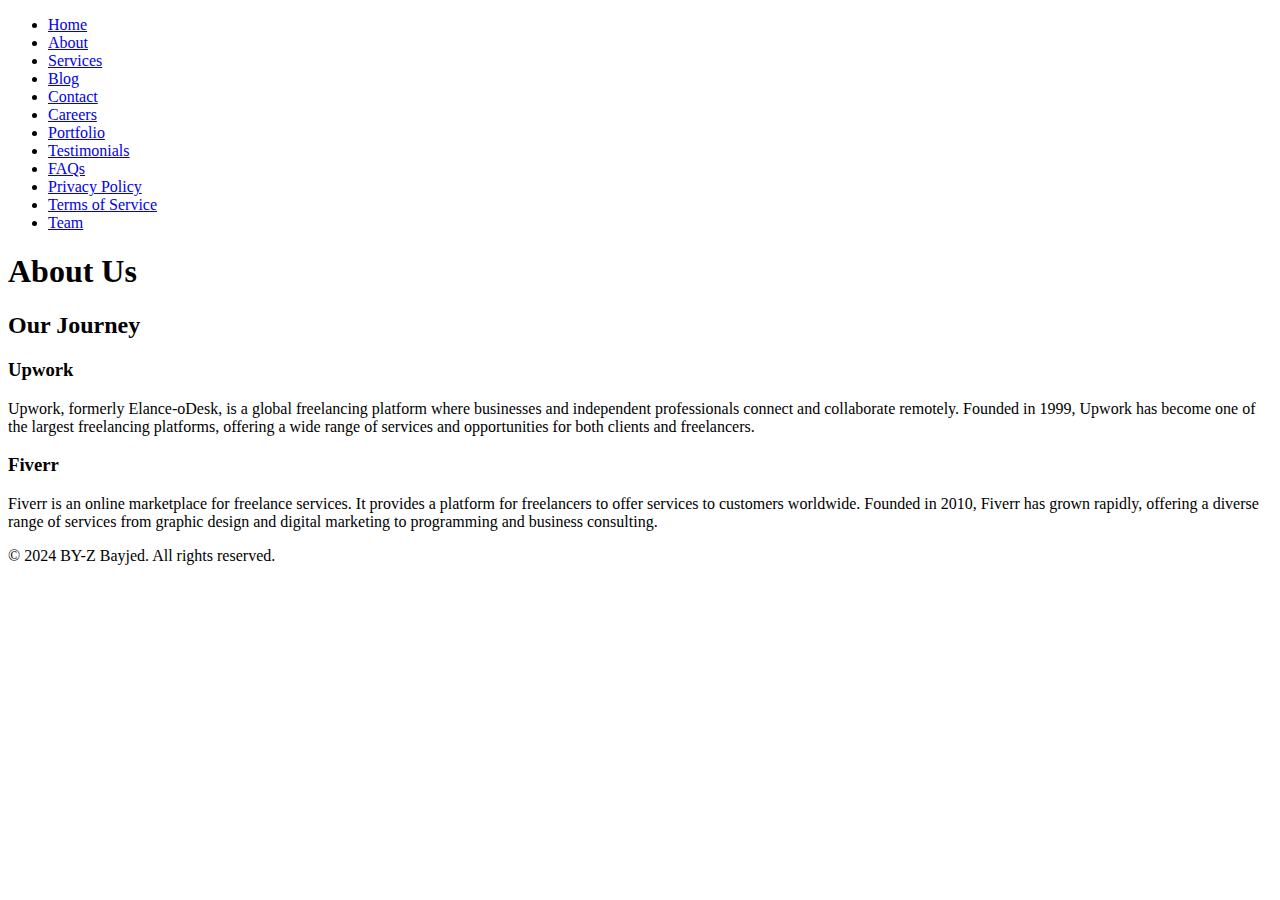
==== about.html @ a154e6e0 "Add files via upload" ====
<!DOCTYPE html>
<html lang="en">
<head>
    <meta charset="UTF-8">
    <meta name="viewport" header="width=device-width" content="width=device-width, initial-scale=1.0">
    <title>BY-Z Bayjed - About Us</title>
    <link rel="stylesheet" href="css/styles.css">
</head>
<body>
    <header>
        <nav>
            <ul>
                <li><a href="index.html">Home</a></li>
                <li><a href="about.html">About</a></li>
                <li><a href="services.html">Services</a></li>
                <li><a href="blog.html">Blog</a></li>
                <li><a href="contact.html">Contact</a></li>
                <li><a href="careers.html">Careers</a></li>
                <li><a href="portfolio.html">Portfolio</a></li>
                <li><a href="testimonials.html">Testimonials</a></li>
                <li><a href="faqs.html">FAQs</a></li>
                <li><a href="privacy.html">Privacy Policy</a></li>
                <li><a href="terms.html">Terms of Service</a></li>
                <li><a href="team.html">Team</a></li>
            </ul>
        </nav>
    </header>
    <main>
        <section id="about" class="fade-in">
            <h1>About Us</h1>
            <p></p>
            <h2>Our Journey</h2>
            <div class="journey">
                <div class="journey-item slide-in-left">
                    <h3>Upwork</h3>
                    <p>Upwork, formerly Elance-oDesk, is a global freelancing platform where businesses and independent professionals connect and collaborate remotely. Founded in 1999, Upwork has become one of the largest freelancing platforms, offering a wide range of services and opportunities for both clients and freelancers.</p>
                </div>
                <div class="journey-item slide-in-right">
                    <h3>Fiverr</h3>
                    <p>Fiverr is an online marketplace for freelance services. It provides a platform for freelancers to offer services to customers worldwide. Founded in 2010, Fiverr has grown rapidly, offering a diverse range of services from graphic design and digital marketing to programming and business consulting.</p>
                </div>
            </div>
        </section>
    </main>
    <footer>
        <p>&copy; 2024 BY-Z Bayjed. All rights reserved.</p>
    </footer>
    <script src="js/scripts.js"></script>
</body>
</html>
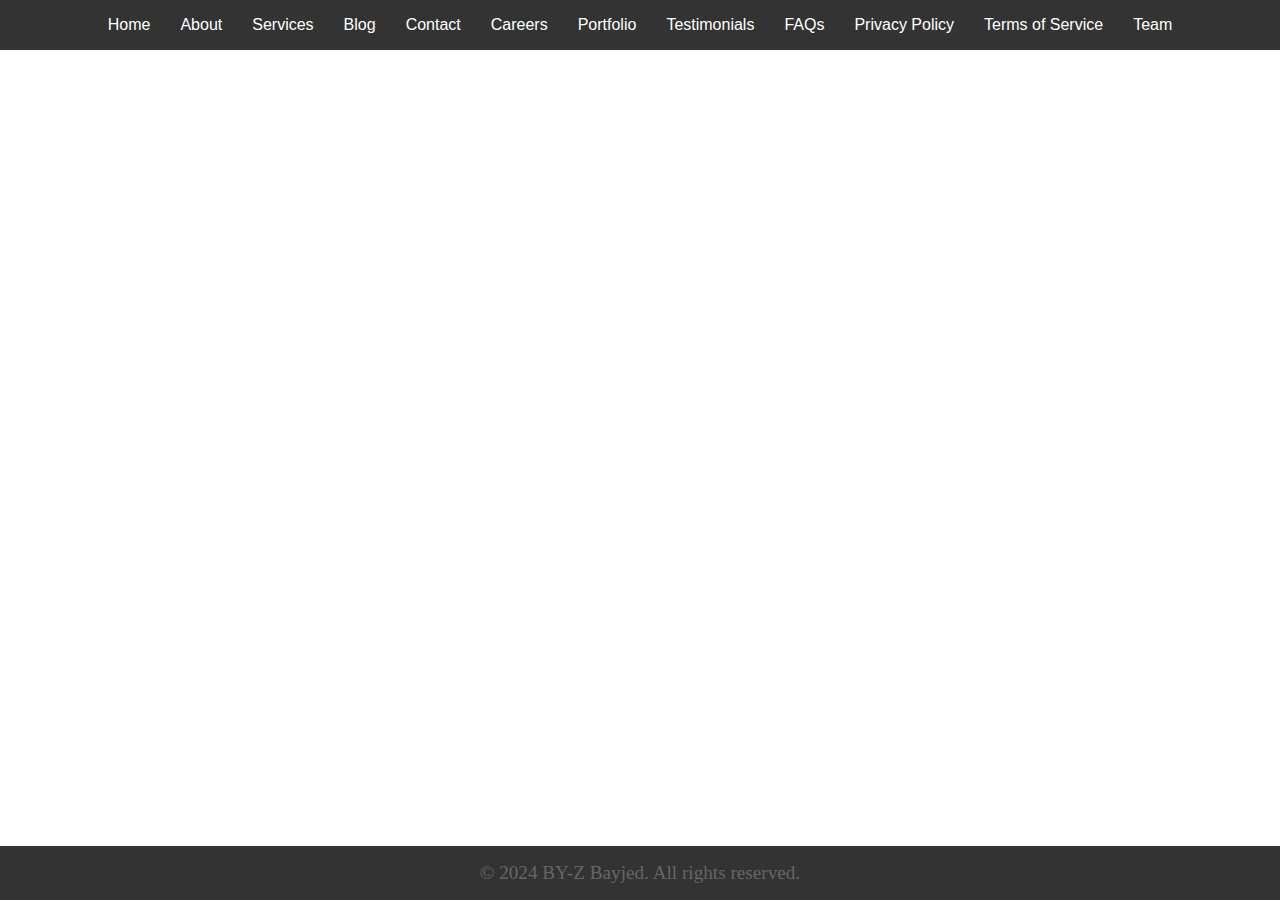
==== commit 348d8580: "Update about.html" ====
--- a/about.html
+++ b/about.html
@@ -4,7 +4,7 @@
     <meta charset="UTF-8">
     <meta name="viewport" header="width=device-width" content="width=device-width, initial-scale=1.0">
     <title>BY-Z Bayjed - About Us</title>
-    <link rel="stylesheet" href="css/styles.css">
+    <link rel="stylesheet" href="styles.css">
 </head>
 <body>
     <header>
--- a/styles.css
+++ b/styles.css
@@ -0,0 +1,809 @@
+/* Global styles */
+* {
+  margin: 0;
+  padding: 0;
+  box-sizing: border-box;
+}
+* h1{
+  font-family:'Trebuchet MS', 'Lucida Sans Unicode', 'Lucida Grande', 'Lucida Sans', Arial, sans-serif ;
+}
+h2{
+  font-family: Cambria, Cochin, Georgia, Times, 'Times New Roman', serif;
+}
+
+* h3{
+  font-family: 'Times New Roman', Times, serif;
+}
+* p{
+  font-family: Georgia, 'Times New Roman', Times, serif;
+}
+
+
+body {
+  font-family: Arial, sans-serif;
+  position: relative;
+  min-height: 100vh;
+  padding-bottom: 100px;
+  overflow-x: auto;
+}
+
+header {
+  background-color: #333;
+  color: white;
+  padding: 1em 0;
+}
+
+nav ul {
+  list-style: none;
+  padding: 0;
+  display: flex;
+  justify-content: center;
+}
+
+nav ul li {
+  margin: 0 15px;
+}
+
+nav ul li a {
+  color: white;
+  text-decoration: none;
+  transition: color 0.3s;
+}
+
+nav ul li a:hover {
+  color: #f39c12;
+}
+
+main {
+  padding: 2em;
+}
+
+footer {
+  background-color: #333;
+  color: white;
+  text-align: center;
+  padding: 1em 0;
+  position: absolute;
+  bottom: 0;
+  width: 100%;
+}
+
+/* Animations */
+@keyframes fadeIn {
+  from {
+      opacity: 0;
+  }
+  to {
+      opacity: 1;
+  }
+}
+
+@keyframes slideInLeft {
+  from {
+      transform: translateX(-100%);
+  }
+  to {
+      transform: translateX(0);
+  }
+}
+
+@keyframes slideInRight {
+  from {
+      transform: translateX(100%);
+  }
+  to {
+      transform: translateX(0);
+  }
+}
+
+@keyframes slideInUp {
+  from {
+      transform: translateY(100%);
+  }
+  to {
+      transform: translateY(0);
+  }
+}
+
+@keyframes bounce {
+  0%, 100% {
+      transform: translateY(0);
+  }
+  50% {
+      transform: translateY(-30px);
+  }
+}
+
+@keyframes changeColor {
+  0%, 100% {
+      background-color: #f39c12;
+  }
+  25% {
+      background-color: #3498db;
+  }
+  50% {
+      background-color: #2ecc71;
+  }
+  75% {
+      background-color: #f1c40f;
+  }
+}
+
+
+
+.fade-in {
+  opacity: 0;
+  animation: fadeIn 1s forwards;
+}
+
+.bouncing-ball {
+  width: 50px;
+  height: 50px;
+  background-color: #f39c12;
+  border-radius: 50%;
+  position: relative;
+  margin: 0px auto 0px auto;
+  transform: translate(-50%, -50%);
+  animation: bounce 2s ease-in-out infinite, changeColor 5s ease-in-out infinite;
+}
+
+.team-member {
+  display: inline-block;
+  margin: 1em;
+  padding: 1em;
+  background-color: white;
+  border: 1px solid #333;
+  border-radius: 5px;
+  transition: transform 0.3s;
+}
+
+.team-member:hover {
+  transform: scale(1.05);
+}
+
+.team-button {
+  display: inline-block;
+  padding: 10px 20px;
+  margin: 10px 0;
+  font-size: 16px;
+  font-weight: bold;
+  color: #333;
+  background-color: #f39c12;
+  border: 2px solid #f39c12;
+  border-radius: 5px;
+  text-decoration: none;
+  transition: background-color 0.3s, color 0.3s;
+}
+
+.team-button:hover {
+  background-color: #333;
+  color: white;
+}
+
+/* Modal */
+.modal {
+  display: none;
+  position: fixed;
+  z-index: 1;
+  left: 0;
+  top: 0;
+  width: 100%;
+  height: 100%;
+  overflow: auto;
+  background-color: rgba(0, 0, 0, 0.5);
+}
+
+.modal.show {
+  display: block;
+}
+
+.modal-content {
+  background-color: #fff;
+  margin: 15% auto;
+  padding: 20px;
+  border: 1px solid #888;
+  width: 80%;
+  max-width: 600px;
+  position: relative;
+}
+
+.modal-close {
+  position: absolute;
+  top: 10px;
+  right: 25px;
+  color: #aaa;
+  font-size: 28px;
+  font-weight: bold;
+  cursor: pointer;
+}
+
+.modal-close:hover,
+.modal-close:focus {
+  color: #000;
+  text-decoration: none;
+  cursor: pointer;
+}
+/* Global styles */
+/* Styles for header, navigation, body, footer */
+
+/* Animations */
+/* Styles for animations */
+
+/* About Page */
+.journey {
+  display: flex;
+  justify-content: space-between;
+  margin-top: 2em;
+}
+
+.journey-item {
+  flex: 0 0 48%; /* Adjusted width to fit two items side by side */
+  background-color: #f9f9f9; /* Background color for each story */
+  padding: 20px; /* Padding for each story */
+  border-radius: 10px; /* Rounded corners for each story */
+  box-shadow: 0 2px 4px rgba(0, 0, 0, 0.1); /* Box shadow for each story */
+}
+
+.journey-item h3 {
+  margin-bottom: 1em;
+}
+/* Global styles */
+/* Styles for header, navigation, body, footer */
+
+/* Animations */
+/* Styles for animations */
+
+/* Services Page */
+.service {
+  margin-top: 2em;
+}
+
+.service-item {
+  margin-bottom: 2em;
+  padding: 20px;
+  background-color: #f9f9f9;
+  border-radius: 10px;
+  box-shadow: 0 2px 4px rgba(0, 0, 0, 0.1);
+}
+
+.service-item h3 {
+  margin-bottom: 1em;
+}
+/* Global styles */
+/* Styles for header, navigation, body, footer */
+
+/* Animations */
+@keyframes slideInLeft {
+  from {
+      transform: translateX(-100%);
+      opacity: 0;
+  }
+  to {
+      transform: translateX(0);
+      opacity: 1;
+  }
+}
+
+@keyframes slideInRight {
+  from {
+      transform: translateX(100%);
+      opacity: 0;
+  }
+  to {
+      transform: translateX(0);
+      opacity: 1;
+  }
+}
+
+.fade-in {
+  opacity: 0;
+  animation: fadeIn 1s forwards;
+}
+
+/* Blog Page */
+.blogs {
+  margin-top: 2em;
+}
+
+.blog-item {
+  margin-bottom: 2em;
+  padding: 20px;
+  background-color: #f9f9f9;
+  border-radius: 10px;
+  box-shadow: 0 2px 4px rgba(0, 0, 0, 0.1);
+  transition: transform 0.3s;
+}
+
+.blog-item h3 {
+  margin-bottom: 1em;
+}
+
+.blog-item p {
+  margin-bottom: 0;
+}
+
+.blog-item:hover {
+  transform: translateY(-5px);
+  box-shadow: 0 4px 8px rgba(0, 0, 0, 0.1);
+}
+/* Global styles */
+/* Styles for header, navigation, body, footer */
+
+/* Animations */
+@keyframes slideInFromLeft {
+  from {
+      transform: translateX(-100%);
+      opacity: 0;
+  }
+  to {
+      transform: translateX(0);
+      opacity: 1;
+  }
+}
+
+@keyframes slideInFromBottom {
+  from {
+      transform: translateY(50%);
+      opacity: 0;
+  }
+  to {
+      transform: translateY(0);
+      opacity: 1;
+  }
+}
+
+.fade-in {
+  opacity: 0;
+  animation: fadeIn 1s forwards;
+}
+
+/* Contact Page */
+.contact-method {
+  display: inline-block;
+  margin-top: 2em;
+  text-align: center; /* Center the contact method content */
+  background-color: #f9f9f9;
+  border-radius: 10px;
+  box-shadow: 0 2px 4px rgba(0, 0, 0, 0.1);
+  padding: 24px;
+}
+.contact-method>p{
+  font-family: 'Times New Roman', Times, serif;
+}
+
+.whatsapp-link {
+  display: inline-block;
+  margin-top: 1em;
+  padding: 15px 25px;
+  background-color: #25D366;
+  color: #fff;
+  text-decoration: none;
+  border-radius: 8px;
+  transition: background-color 0.3s, transform 0.3s;
+  box-shadow: 0 4px 8px rgba(0, 0, 0, 0.1);
+}
+
+.whatsapp-link img {
+  vertical-align: middle;
+  margin-right: 10px;
+}
+
+.whatsapp-link:hover {
+  background-color: #128C7E;
+  transform: translateY(-2px);
+}
+#contact{
+  text-align: center;
+}
+#contact li {
+  list-style: none;
+  font-family: 'Times New Roman', Times, serif;
+  display: inline-block;
+  margin-top: 2em;
+  text-align: center; /* Center the contact method content */
+  background-color: #f9f9f9;
+  border-radius: 10px;
+  box-shadow: 0 2px 4px rgba(0, 0, 0, 0.1);
+  padding: 24px;
+}
+#contact>p{
+  list-style: none;
+  font-family: 'Times New Roman', Times, serif;
+  display: inline-block;
+  margin-top: 2em;
+  text-align: center; /* Center the contact method content */
+  background-color: #f9f9f9;
+  border-radius: 10px;
+  box-shadow: 0 2px 4px rgba(0, 0, 0, 0.1);
+  padding: 24px;
+}
+/* Global styles */
+/* Styles for header, navigation, body, footer */
+
+/* Animations */
+@keyframes fadeIn {
+  from {
+      opacity: 0;
+  }
+  to {
+      opacity: 1;
+  }
+}
+
+@keyframes slideInFromLeft {
+  from {
+      transform: translateX(-100%);
+      opacity: 0;
+  }
+  to {
+      transform: translateX(0);
+      opacity: 1;
+  }
+}
+
+@keyframes slideInFromBottom {
+  from {
+      transform: translateY(50%);
+      opacity: 0;
+  }
+  to {
+      transform: translateY(0);
+      opacity: 1;
+  }
+}
+
+.fade-in {
+  opacity: 0;
+  animation: fadeIn 1s forwards;
+}
+
+/* Careers Page */
+.career-content {
+  margin-top: 2em;
+  display: grid;
+  grid-template-columns: 1fr;
+  gap: 2em;
+}
+
+.career-item {
+  padding: 20px;
+  background-color: #f9f9f9;
+  border-radius: 10px;
+  box-shadow: 0 4px 8px rgba(0, 0, 0, 0.1);
+  transition: transform 0.3s, box-shadow 0.3s;
+}
+
+.career-item h2 {
+  margin-bottom: 1em;
+  color: #333;
+}
+
+.career-item p {
+  margin-bottom: 0;
+  line-height: 1.6;
+  color: #666;
+}
+
+.career-item:hover {
+  transform: translateY(-5px);
+  box-shadow: 0 8px 16px rgba(0, 0, 0, 0.1);
+}
+/* Global styles */
+/* Styles for header, navigation, body, footer */
+
+/* Animations */
+@keyframes fadeIn {
+  from {
+      opacity: 0;
+  }
+  to {
+      opacity: 1;
+  }
+}
+
+@keyframes slideInFromLeft {
+  from {
+      transform: translateX(-100%);
+      opacity: 0;
+  }
+  to {
+      transform: translateX(0);
+      opacity: 1;
+  }
+}
+
+@keyframes slideInFromBottom {
+  from {
+      transform: translateY(50%);
+      opacity: 0;
+  }
+  to {
+      transform: translateY(0);
+      opacity: 1;
+  }
+}
+
+.fade-in {
+  opacity: 0;
+  animation: fadeIn 1s forwards;
+}
+
+/* Portfolio Page */
+.portfolio-content {
+  margin-top: 2em;
+  display: grid;
+  grid-template-columns: 1fr 1fr;
+  gap: 2em;
+}
+
+.portfolio-item {
+  padding: 20px;
+  background-color: #f9f9f9;
+  border-radius: 10px;
+  box-shadow: 0 4px 8px rgba(0, 0, 0, 0.1);
+  transition: transform 0.3s, box-shadow 0.3s;
+}
+
+.portfolio-item h2 {
+  margin-bottom: 1em;
+  color: #333;
+}
+
+.portfolio-item p {
+  margin-bottom: 0;
+  line-height: 1.6;
+  color: #666;
+}
+
+.portfolio-item:hover {
+  transform: translateY(-5px);
+  box-shadow: 0 8px 16px rgba(0, 0, 0, 0.1);
+}
+
+@media (max-width: 768px) {
+  .portfolio-content {
+      grid-template-columns: 1fr;
+  }
+}
+/* Global styles */
+/* Styles for header, navigation, body, footer */
+
+/* Animations */
+@keyframes fadeIn {
+  from {
+      opacity: 0;
+  }
+  to {
+      opacity: 1;
+  }
+}
+
+.fade-in {
+  opacity: 0;
+  animation: fadeIn 1s forwards;
+}
+
+/* Testimonials Page */
+.testimonial-content {
+  margin-top: 2em;
+  display: grid;
+  grid-template-columns: 1fr 1fr;
+  gap: 2em;
+}
+
+.testimonial-item {
+  padding: 20px;
+  background-color: #f9f9f9;
+  border-radius: 10px;
+  box-shadow: 0 4px 8px rgba(0, 0, 0, 0.1);
+  transition: transform 0.3s, box-shadow 0.3s;
+}
+
+.testimonial-item h2 {
+  margin-bottom: 1em;
+  color: #333;
+}
+
+.testimonial-item p {
+  margin-bottom: 0;
+  line-height: 1.6;
+  color: #666;
+}
+
+.testimonial-item:hover {
+  transform: translateY(-5px);
+  box-shadow: 0 8px 16px rgba(0, 0, 0, 0.1);
+}
+
+@media (max-width: 768px) {
+  .testimonial-content {
+      grid-template-columns: 1fr;
+  }
+}
+/* Global styles */
+/* Styles for header, navigation, body, footer */
+
+/* Animations */
+@keyframes fadeIn {
+  from {
+      opacity: 0;
+  }
+  to {
+      opacity: 1;
+  }
+}
+
+.fade-in {
+  opacity: 0;
+  animation: fadeIn 1s forwards;
+}
+
+/* FAQ Page */
+.faq-content {
+  margin-top: 2em;
+  display: grid;
+  grid-template-columns: 1fr 1fr;
+  gap: 2em;
+}
+
+.faq-item {
+  padding: 20px;
+  background-color: #f9f9f9;
+  border-radius: 10px;
+  box-shadow: 0 4px 8px rgba(0, 0, 0, 0.1);
+  transition: transform 0.3s, box-shadow 0.3s;
+}
+
+.faq-item h2 {
+  margin-bottom: 1em;
+  color: #333;
+}
+
+.faq-item p {
+  margin-bottom: 0;
+  line-height: 1.6;
+  color: #666;
+}
+
+.faq-item:hover {
+  transform: translateY(-5px);
+  box-shadow: 0 8px 16px rgba(0, 0, 0, 0.1);
+}
+
+@media (max-width: 768px) {
+  .faq-content {
+      grid-template-columns: 1fr;
+  }
+}
+/* Global styles */
+/* Styles for header, navigation, body, footer */
+
+/* Animations */
+@keyframes fadeIn {
+    from {
+        opacity: 0;
+    }
+    to {
+        opacity: 1;
+    }
+}
+
+.fade-in {
+    opacity: 0;
+    animation: fadeIn 1s forwards;
+}
+
+/* Privacy Policy Page */
+.privacy-content {
+    margin-top: 2em;
+}
+
+.privacy-item {
+    margin-bottom: 2em;
+}
+
+.privacy-item h2 {
+    margin-bottom: 0.5em;
+    color: #333;
+}
+
+.privacy-item p {
+    margin-bottom: 0;
+    line-height: 1.6;
+    color: #666;
+}
+
+@media (max-width: 768px) {
+    .privacy-content {
+        grid-template-columns: 1fr;
+    }
+}
+/* Privacy Policy Page */
+
+.privacy-item:hover {
+  transform: translateY(-3px);
+  transition: transform 0.3s ease-in-out;
+  box-shadow: 0 4px 8px rgba(0, 0, 0, 0.1);
+}
+
+.privacy-item {
+  margin-bottom: 2em;
+  padding: 20px;
+  background-color: #f9f9f9;
+  border-radius: 10px;
+  box-shadow: 0 2px 4px rgba(0, 0, 0, 0.1);
+  transition: transform 0.3s ease-in-out, box-shadow 0.3s ease-in-out;
+}
+/* Terms of Service Page */
+
+.terms-content {
+    margin-top: 2em;
+}
+
+.terms-item {
+    margin-bottom: 2em;
+    padding: 20px;
+    background-color: #f9f9f9;
+    border-radius: 10px;
+    box-shadow: 0 2px 4px rgba(0, 0, 0, 0.1);
+}
+
+.terms-item h2 {
+    margin-bottom: 0.5em;
+    color: #333;
+}
+
+.terms-item p {
+    margin-bottom: 0;
+    line-height: 1.6;
+    color: #666;
+}
+
+.terms-item:hover {
+    transform: translateY(-3px);
+    transition: transform 0.3s ease-in-out;
+    box-shadow: 0 4px 8px rgba(0, 0, 0, 0.1);
+}
+.wrapper {
+  min-height: 100vh;
+  display: flex;
+  justify-content: center;
+  align-items: center;
+  background-color: #f0f0f0;
+}
+
+.container {
+  text-align: center;
+}
+
+h1 {
+  font-size: 3em;
+  margin-bottom: 20px;
+  color: #333;
+}
+
+p {
+  font-size: 1.2em;
+  color: #666;
+}
+
+.celebration {
+  font-size: 2em;
+  animation: celebrate 2s ease infinite;
+  margin-bottom: 1.5em;
+}
+
+@keyframes celebrate {
+  0%, 100% {
+      color: red;
+  }
+  25% {
+      color: orange;
+  }
+  50% {
+      color: yellow;
+  }
+  75% {
+      color: green;
+  }
+}
